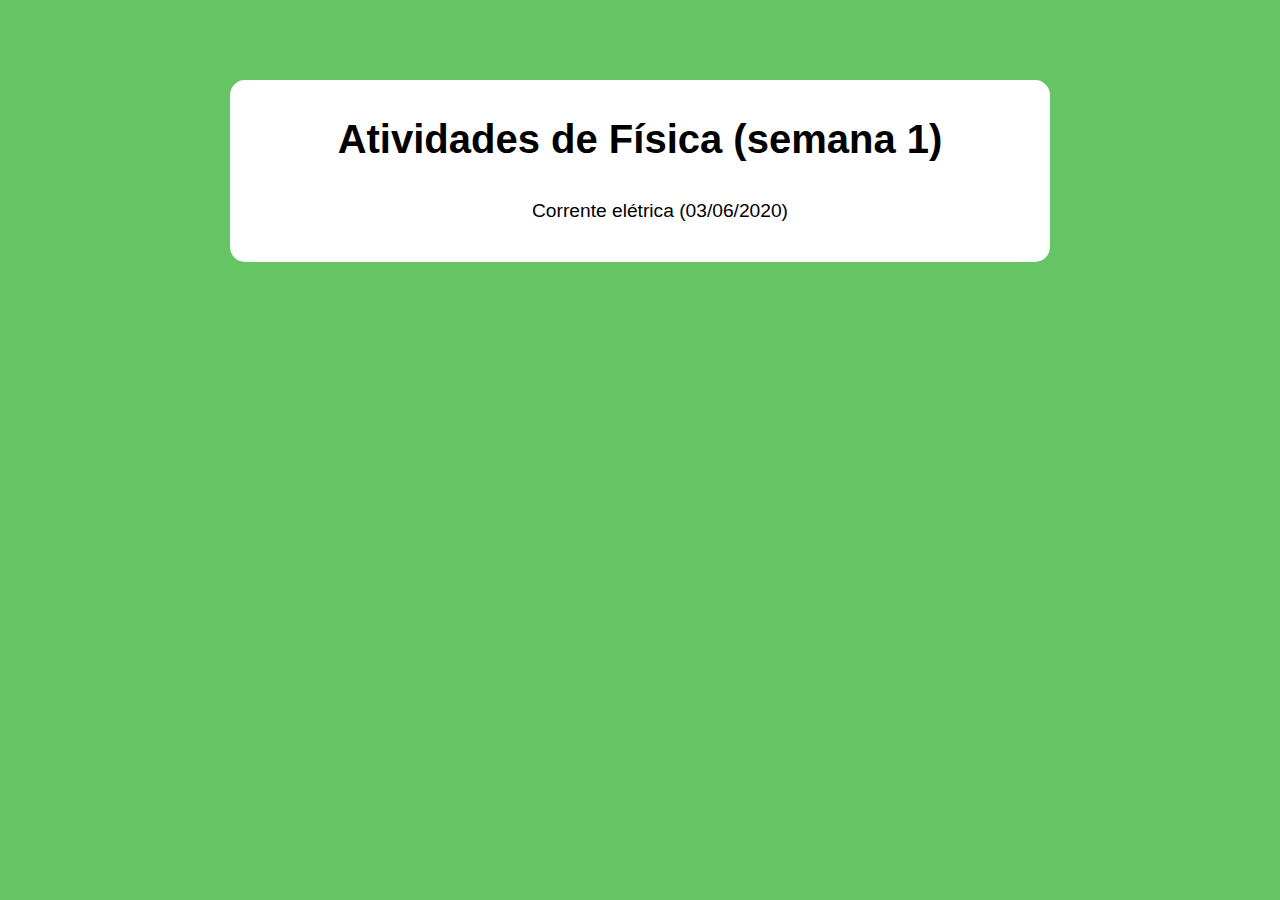
==== index.html @ fbcccb3a "index.html" ====
<!DOCTYPE html>
<html lang="pt-br">
<head>
    <meta charset="UTF-8">
    <meta name="viewport" content="width=device-width, initial-scale=1.0">
    <title>Atividades de física (semana 1)</title>
    <link rel="stylesheet" href="estilo/style.css">
</head>
<body>
    <main>
        <h1>Atividades de Física (semana 1)</h1>
        <ul>
            <li><a href="./corrente.html">Corrente elétrica (03/06/2020)</a></li>
        </ul>
    </main>
</body>
</html>
---- estilo/style.css ----
body{
    background-color: rgb(101, 197, 101);
    font: normal 15pt Arial;
}
main{
    background-color: white;
    width: 800px;
    margin: auto;
    margin-top: 80px;
    text-align: center;
    border-radius: 15px;
    padding: 10px;
}
ul{
    text-align: center;
}
li{
    list-style: none;
    padding: 10px;
    width: 500px;
    margin: auto;
    text-align: center;
}
li:hover{
    background-color: rgb(110, 110, 223);
}
a{
    text-decoration: none;
    color: black;
    font-size: 1.2rem;
}
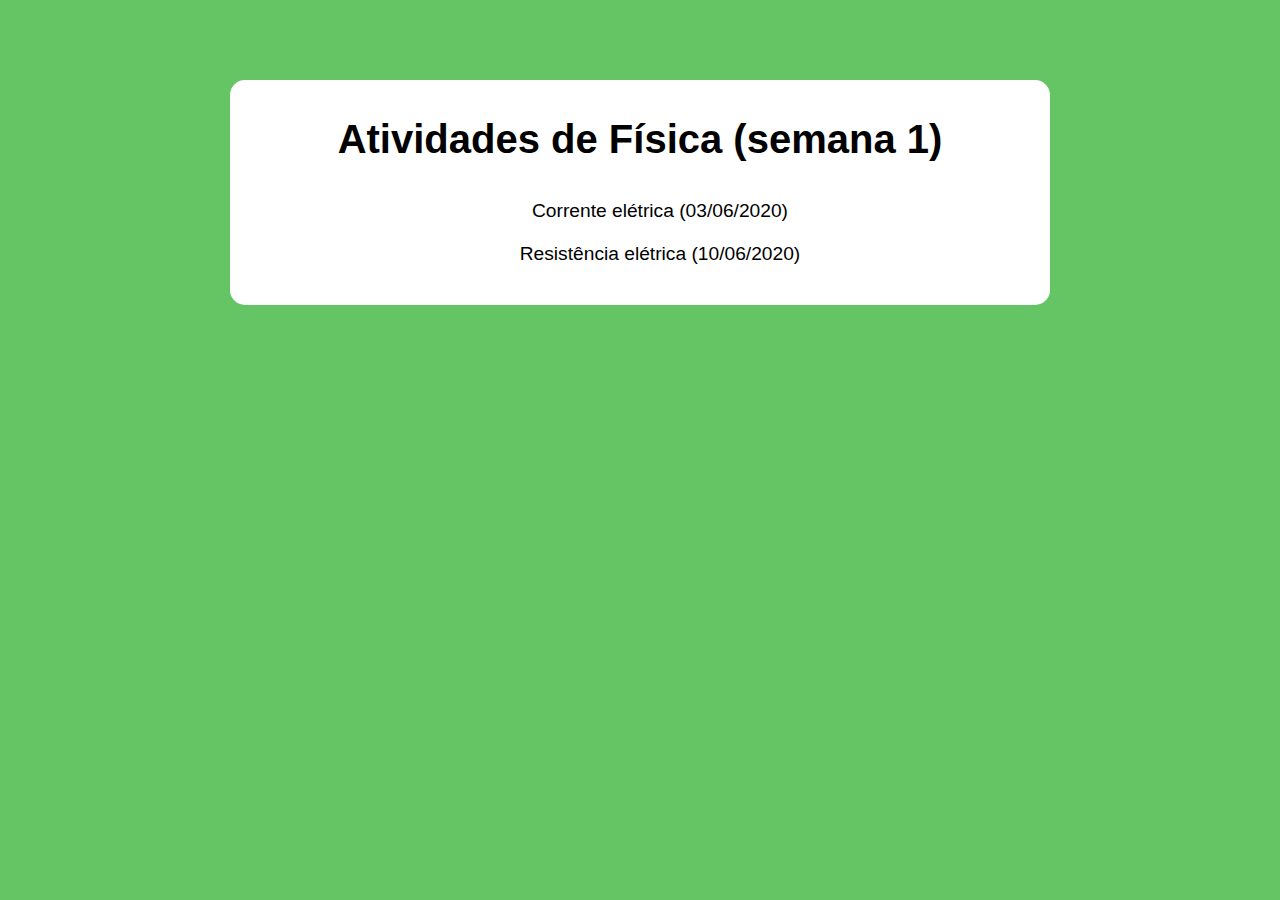
==== commit 72ac68ba: "added the question of resistece page" ====
--- a/index.html
+++ b/index.html
@@ -11,6 +11,7 @@
         <h1>Atividades de Física (semana 1)</h1>
         <ul>
             <li><a href="./corrente.html">Corrente elétrica (03/06/2020)</a></li>
+            <li><a href="./resistencia.html">Resistência elétrica (10/06/2020)</a></li>
         </ul>
     </main>
 </body>
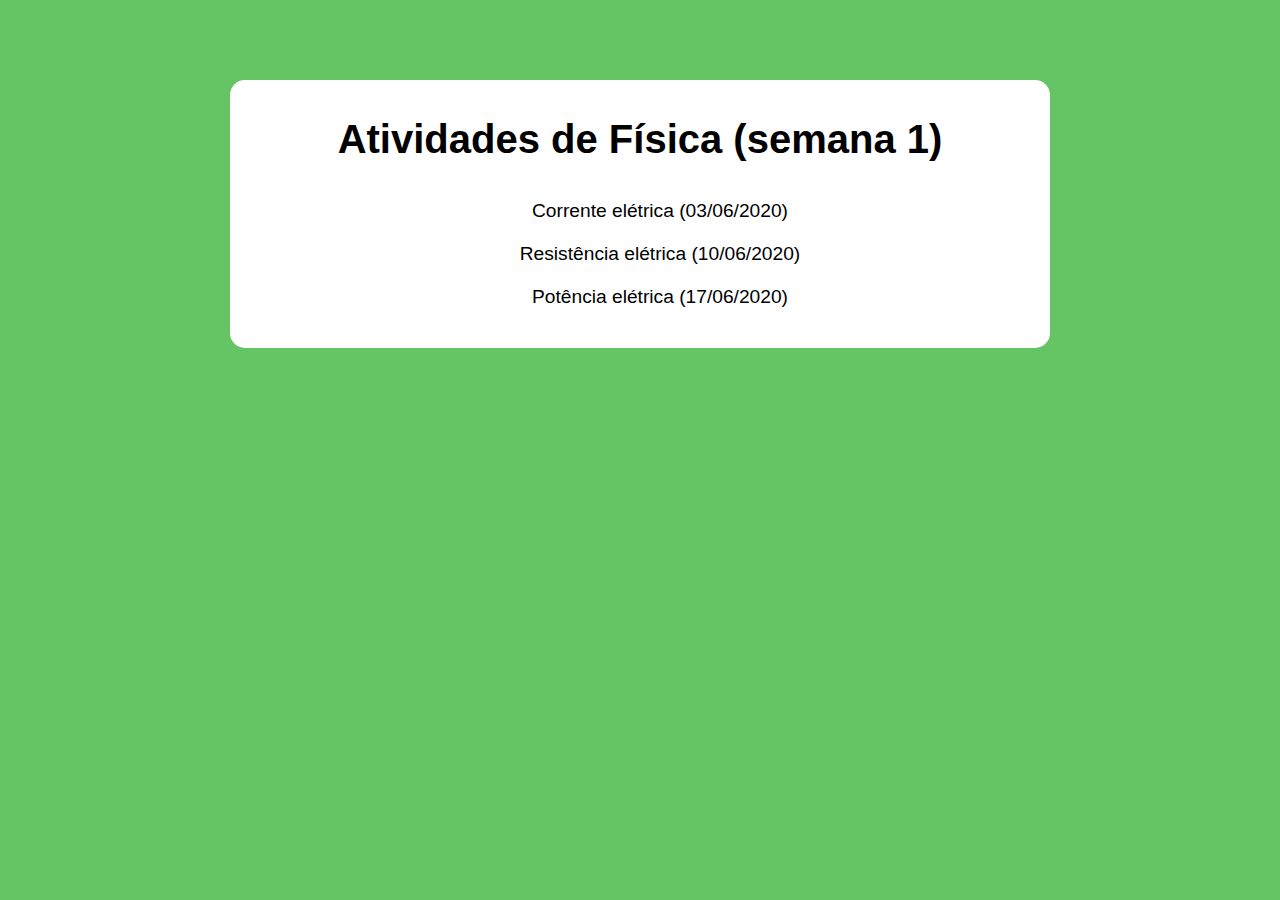
==== commit 58c6411b: "added the questions of potence page" ====
--- a/index.html
+++ b/index.html
@@ -12,6 +12,7 @@
         <ul>
             <li><a href="./corrente.html">Corrente elétrica (03/06/2020)</a></li>
             <li><a href="./resistencia.html">Resistência elétrica (10/06/2020)</a></li>
+            <li><a href="./potencia.html">Potência elétrica (17/06/2020)</a></li>
         </ul>
     </main>
 </body>
